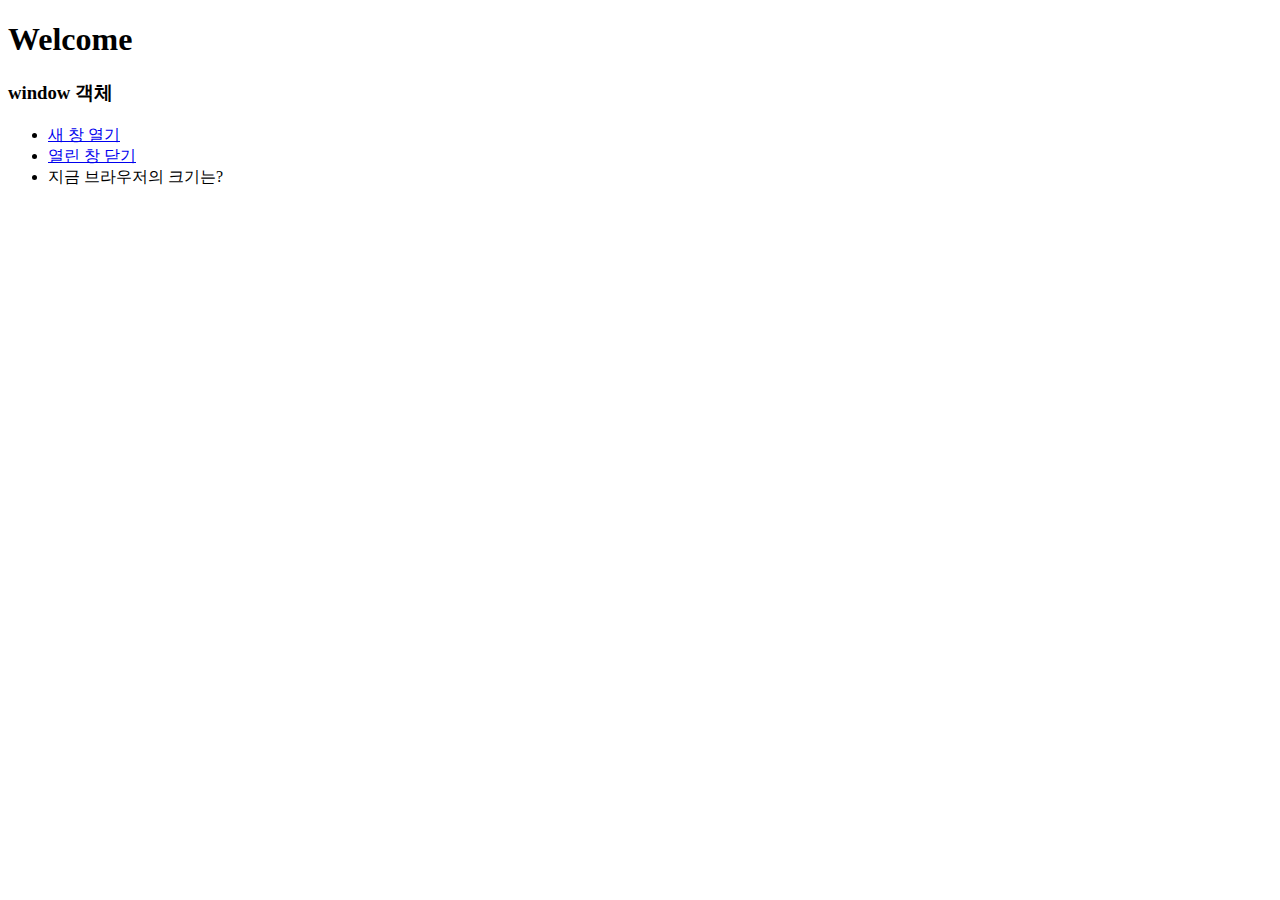
==== ex02-js/index.html @ dfd9fd8a "240528" ====
<!DOCTYPE html>
<html lang="en">

<head>
    <meta charset="UTF-8">
    <meta name="viewport" content="width=device-width, initial-scale=1.0">
    <meta http-equiv="X-UA-Compatible" content="ie=edge">
    <title>Document</title>
    <!-- page script-->
    <!-- <script>
        let name = prompt('이름을 입력해주세요오');
    </script> -->

    <!-- External Script-->
    <!-- <script src="../ex02-js/script/ask.js"></script> -->

    <script>
        let newWin;
        function openWindow(){
            // window.open("https://www.google.com/");
            // window.open("https://www.google.com/", "newWin");    //  url, 창이름
            newWin = window.open("https://www.naver.com/", "newWin",
                "width=800, height=600");
        }

        function closeWindow(){
            if(newWin !== undefined && !newWin.close)
                newWin.close();
        }
    </script>
</head>

<body>
    <h1>Welcome</h1>


    <h3>window 객체</h3>
    <ul>
        <li><a href = "javascript:openWindow();">새 창 열기</a></li>
        <li><a href = "javascript:closeWindow();">열린 창 닫기</a></li>

        <li>지금 브라우저의 크기는?</li>
        <!-- <script>
            document.write("<p>어서오십시오, " + name + "</p>");
            console.log(name);
        </script> -->
        <!-- <script src="../ex02-js/script/print.js"></script> -->
    </ul>
</body>

</html>
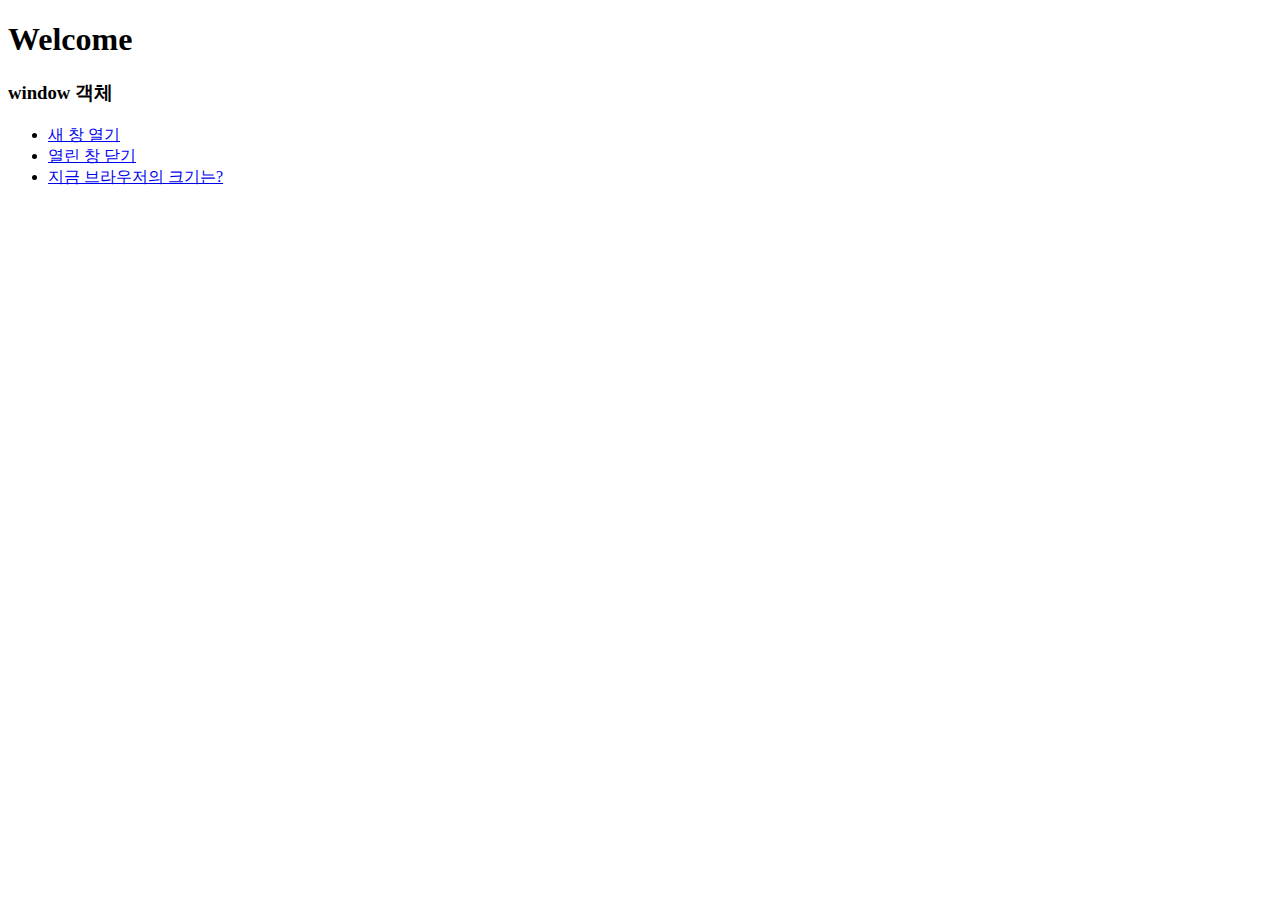
==== commit 63a50dc7: "240529" ====
--- a/ex02-js/index.html
+++ b/ex02-js/index.html
@@ -24,8 +24,14 @@
         }
 
         function closeWindow(){
-            if(newWin !== undefined && !newWin.close)
+            if(newWin !== undefined && !newWin.closed)
                 newWin.close();
+        }
+
+        function printInner(){
+            let message = `현재 윈도우 창의 크기는 ${window.innerWidth}`
+            + ` *${window.innerHeight}`;
+            alert(message);
         }
     </script>
 </head>
@@ -39,7 +45,7 @@
         <li><a href = "javascript:openWindow();">새 창 열기</a></li>
         <li><a href = "javascript:closeWindow();">열린 창 닫기</a></li>
 
-        <li>지금 브라우저의 크기는?</li>
+        <li><a href = "javascript:printInner();">지금 브라우저의 크기는?</a></li>
         <!-- <script>
             document.write("<p>어서오십시오, " + name + "</p>");
             console.log(name);
